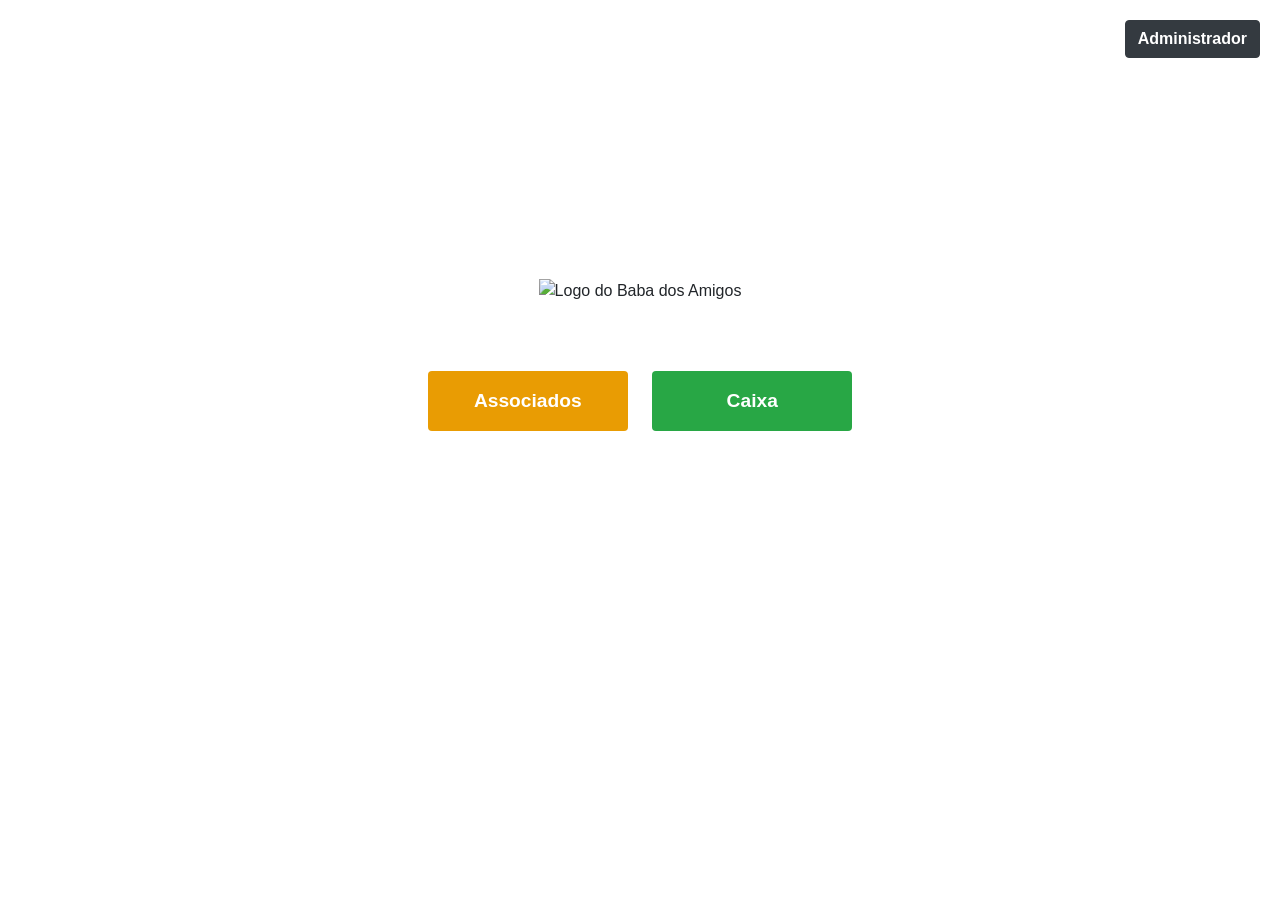
==== src/main/resources/templates/index.html @ ce83d201 "adicionando projeto" ====
<!DOCTYPE html>
<html lang="pt-br" xmlns:th="http://www.w3.org/1999/xhtml">
<head>
    <meta charset="UTF-8">
    <meta name="viewport" content="width=device-width, initial-scale=1.0">
    <title>Baba dos Amigos</title>
    <link href="https://maxcdn.bootstrapcdn.com/bootstrap/4.5.2/css/bootstrap.min.css" rel="stylesheet">
    <style>
        .main-content {
            display: flex;
            flex-direction: column;
            align-items: center;
            justify-content: center;
            height: 80vh;
        }
        .logo img {
            width: 150px;
            margin-bottom: 20px;
        }
        .btn-custom {
            width: 200px;
            height: 60px;
            font-size: 1.2rem;
            margin: 10px;
            color: white;
            font-weight: bold;
        }
        .btn-associados {
            background-color: #e99c03;
        }
        .btn-caixa {
            background-color: #28a745;
        }
        .admin-button {
            position: absolute;
            top: 20px;
            right: 20px;
            font-weight: bold;
        }
        .welcome-message {
            font-size: 1.5rem;
            color: #28a745;
            margin-bottom: 30px;
        }
    </style>
</head>
<body>

<a href="/login" class="btn btn-dark admin-button">Administrador</a>

<div class="container main-content text-center">
    <div class="logo">
        <img src="/logo.png" alt="Logo do Baba dos Amigos">
    </div>

    <div class="welcome-message">
        <h2 th:text="${msnBemVindo}"></h2>
    </div>

    <div>
        <button class="btn btn-custom btn-associados" onclick="window.location.href='/associados'">Associados</button>
        <button class="btn btn-custom btn-caixa" onclick="window.location.href='/caixa'">Caixa</button>
    </div>
</div>

<script src="https://code.jquery.com/jquery-3.5.1.min.js"></script>
<script src="https://cdn.jsdelivr.net/npm/@popperjs/core@2.9.3/dist/umd/popper.min.js"></script>
<script src="https://stackpath.bootstrapcdn.com/bootstrap/4.5.2/js/bootstrap.min.js"></script>

</body>
</html>
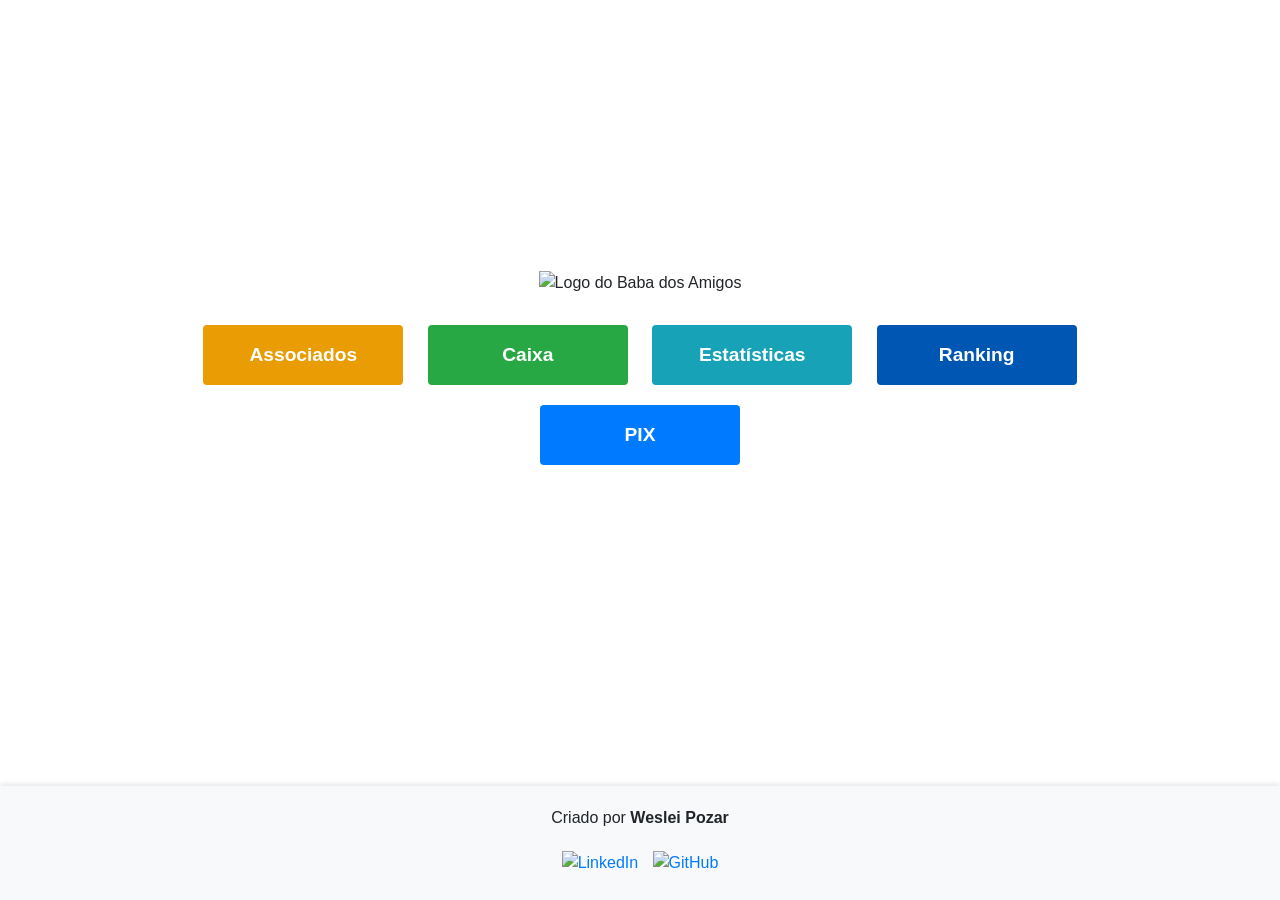
==== commit 33213e56: "Atualizando 1.4" ====
--- a/src/main/resources/templates/index.html
+++ b/src/main/resources/templates/index.html
@@ -5,18 +5,32 @@
     <meta name="viewport" content="width=device-width, initial-scale=1.0">
     <title>Baba dos Amigos</title>
     <link href="https://maxcdn.bootstrapcdn.com/bootstrap/4.5.2/css/bootstrap.min.css" rel="stylesheet">
+    <link rel="icon" href="/logo.ico" type="image/x-icon">
     <style>
-        .main-content {
+        /* Garantir que a página ocupe 100% da altura da tela */
+        html, body {
+            height: 100%;
+            margin: 0;
             display: flex;
             flex-direction: column;
+        }
+
+        /* O conteúdo principal ocupa o restante da tela, empurrando o footer para o fundo */
+        .main-content {
+            flex: 1;  /* Isso faz o conteúdo ocupar o espaço disponível */
+            display: flex;
+            flex-direction: column;
+            justify-content: center;
             align-items: center;
-            justify-content: center;
-            height: 80vh;
+            text-align: center;
+            padding-bottom: 20px; /* Espaço para garantir que o footer não sobreponha */
         }
+
         .logo img {
             width: 150px;
             margin-bottom: 20px;
         }
+
         .btn-custom {
             width: 200px;
             height: 60px;
@@ -25,41 +39,83 @@
             color: white;
             font-weight: bold;
         }
+
         .btn-associados {
             background-color: #e99c03;
         }
+
         .btn-caixa {
             background-color: #28a745;
         }
+
+        .btn-pix {
+            background-color: #007bff;
+        }
+
+        .btn-estatisticas {
+            background-color: #17a2b8;
+        }
+
+        /* Novo estilo para o botão Ranking com azul escuro */
+        .btn-ranking {
+            background-color: #0056b3; /* Azul escuro */
+        }
+
         .admin-button {
             position: absolute;
             top: 20px;
             right: 20px;
             font-weight: bold;
         }
+
         .welcome-message {
             font-size: 1.5rem;
             color: #28a745;
             margin-bottom: 30px;
         }
+
+        .success-message {
+            font-size: 1rem;
+            color: green;
+            margin-top: 10px;
+            display: none;
+        }
+
+        /* Estilo para o footer */
+        footer {
+            background-color: #f8f9fa;
+            padding: 20px;
+            text-align: center;
+            width: 100%;
+            margin-top: 20px;
+            box-shadow: 0 -2px 5px rgba(0, 0, 0, 0.1); /* Sombra sutil para o rodapé */
+        }
+
+        /* Definindo o estilo das imagens do footer */
+        footer img {
+            margin: 5px;
+        }
     </style>
 </head>
 <body>
-
-<a href="/login" class="btn btn-dark admin-button">Administrador</a>
 
 <div class="container main-content text-center">
     <div class="logo">
         <img src="/logo.png" alt="Logo do Baba dos Amigos">
     </div>
 
-    <div class="welcome-message">
-        <h2 th:text="${msnBemVindo}"></h2>
-    </div>
-
     <div>
         <button class="btn btn-custom btn-associados" onclick="window.location.href='/associados'">Associados</button>
         <button class="btn btn-custom btn-caixa" onclick="window.location.href='/caixa'">Caixa</button>
+        <button class="btn btn-custom btn-estatisticas" onclick="window.location.href='/estatisticas'">Estatísticas</button>
+        <button class="btn btn-custom btn-ranking" onclick="window.location.href='/ranking'">Ranking</button> <!-- Novo botão de Ranking -->
+        <!-- Novo botão PIX -->
+        <button class="btn btn-custom btn-pix" onclick="copiarChavePix()">PIX</button>
+    </div>
+
+    <!-- Mensagem de sucesso ao copiar a chave PIX -->
+    <div class="success-message" id="successMessage">
+        Chave PIX copiada com sucesso!
     </div>
 </div>
 
@@ -67,5 +123,46 @@
 <script src="https://cdn.jsdelivr.net/npm/@popperjs/core@2.9.3/dist/umd/popper.min.js"></script>
 <script src="https://stackpath.bootstrapcdn.com/bootstrap/4.5.2/js/bootstrap.min.js"></script>
 
+<script>
+    function copiarChavePix() {
+        // A chave PIX a ser copiada
+        const chavePix = "babadosamigos.2002@hotmail.com";
+
+        // Cria um campo de input temporário para copiar o texto
+        const input = document.createElement("input");
+        input.value = chavePix;
+        document.body.appendChild(input);
+        input.select();
+        input.setSelectionRange(0, 99999); // Para dispositivos móveis
+
+        // Executa o comando de cópia
+        document.execCommand("copy");
+
+        // Remove o campo temporário
+        document.body.removeChild(input);
+
+        // Exibe a mensagem de sucesso
+        const successMessage = document.getElementById("successMessage");
+        successMessage.style.display = "block";
+
+        // Esconde a mensagem após 3 segundos
+        setTimeout(function() {
+            successMessage.style.display = "none";
+        }, 3000);
+    }
+</script>
+
+<!-- Footer -->
+<footer>
+    <p>Criado por <strong>Weslei Pozar</strong></p>
+    <!-- Atualize os caminhos para as imagens do LinkedIn e GitHub na pasta static -->
+    <a href="https://linkedin.com/in/weslei-pozar" target="_blank">
+        <img src="linkedin.png" alt="LinkedIn" width="30" height="30">
+    </a>
+    <a href="https://wesleipozarjob.github.io/portifolio/" target="_blank">
+        <img src="github.png" alt="GitHub" width="30" height="30">
+    </a>
+</footer>
+
 </body>
 </html>
